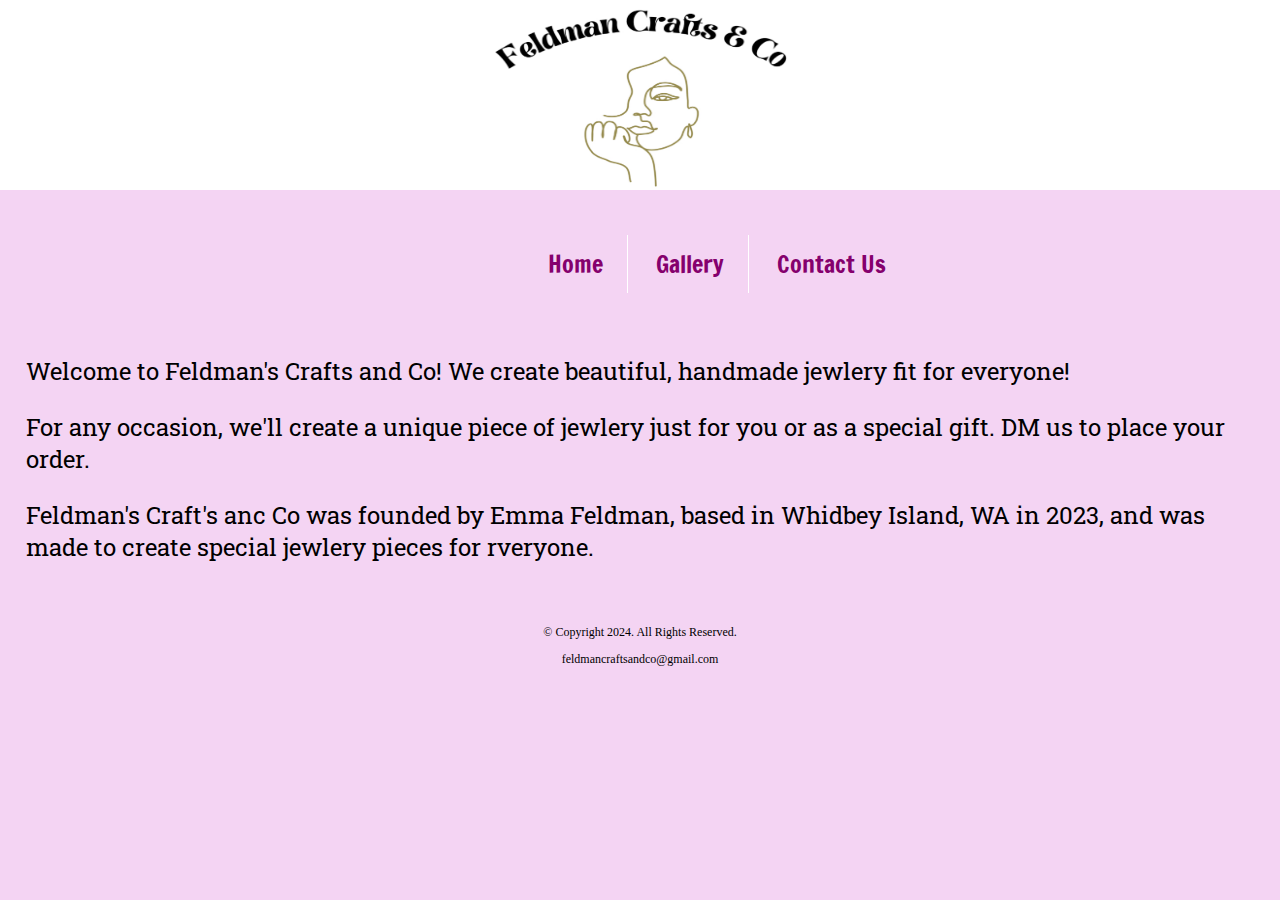
==== Feldmans Crafts/Index.html @ 58191a57 "Add files via upload" ====
<!DOCTYPE html>
<!--
    Student Name: Emma Feldman
    File Name: index.html
    Date: 11/07/24
-->
<html lang="en">
<head>
    <title>Feldmans Crafts and Co</title>
    <meta charset="utf-8">
    <link rel="stylesheet" href="css/styles.css">
    <meta name="viewport" content="width=device-width, initial-scale=1.0">
    <link href="https://fonts.googleapis.com/css2?family=Francois+One&family=Roboto+Slab:wght@100..900&displayswap" rel="stylesheet">
</head>
<body>

    <div id="container">

     <!-- Use the header for the website name or logo -->
        <header>
                <a href="index.html"><img src="images/feldmans-crafts-logo.png" alt="Feldmans Crafts and Co logo" height="190" width="295"></a>
        </header>

        <!-- Use the nav area to add hyperlinks to other pages within the website -->
        <nav>
            <ul>
                <li><a href="index.html">Home</a></li>
                <li><a href="gallery.html">Gallery</a></li>
                <li><a href="contact.html">Contact Us</a></li>
            </ul>
         </nav>

        <main>

            <div class="mobile">

                <p> Welcome to Feldman's Craft's and Co! We create beautiful, handmade jewlery fit for everyone!</p>
            
                <h3>Shop Handmade Pieces</h3>
                <h1>DM us for the right piece for you</h1>
                <p class="instagram-link"><a href="https://www.instagram.com/feldmanscraftsandco" target="_blank">@feldmanscraftsandco</a></p>

                <h4>Order Now</h4>
                <p>ALL PAYMENT TRANSACTIONSFOR THE TIME BEING MUST BE MADE THROUGH PAYPAL OR VENMO!</p>

            </div>

            <div class="tablet-desktop">

                <p></p>

                <p> Welcome to Feldman's Crafts and Co! We create beautiful, handmade jewlery fit for everyone!</p>

                <p>For any occasion, we'll create a unique piece of jewlery just for you or as a special gift. DM us to place your order.</p>

                <p>Feldman's Craft's anc Co was founded by Emma Feldman, based in Whidbey Island, WA in 2023, and was made to create special jewlery pieces for rveryone.</p>

            </div>

        </main>

        <!-- Use the footer area to add Webpage footer content -->
        <footer>
            <p>&copy; Copyright 2024. All Rights Reserved.</p>
            <p><a href="mailto:feldmancraftsandco@gmail.com">feldmancraftsandco@gmail.com</a></p>
        </footer>

    </div>
    
</body>
</html>
---- Feldmans Crafts/css/styles.css ----
/*
Author: Emma Feldman
Date: 11/07/2024
File Name: styles.css
*/

/* CSS Reset */
body, header, nav, main, footer, h1, div, img, ul {
    margin: 0;
    padding: 0;
    border: 0;
}

/* Style rules for body and images */
body {
    background-color: #f4d4f3;
}

img {
    max-width: 100%;
    display: block;
}

/* Style rules for mobile viewport */

/* Style rule for header */
header {
    position: -webkit-sticky;
    position: sticky;
    top: 0;
    background-color: #fff;
    height: 190px;
}

header img {
    margin: 0 auto;
    float: center;
}

/*Style rules for navigation area */
nav {
    padding: 1%;
    margin-bottom: 1%;
}

nav ul {
    list-style-type: none;
    text-align: center;
    text-decoration: none;
}

nav li {
    font-size: 1.5em;
    font-family: 'Francois One', sans-serif;
    border-top: 1px solid #fff;
}

nav li:first-child {
    border-top: none;
}

nav li a {
    display: block;
    color: #85006d;
    padding: 0.5em 1em;
    text-decoration: none;
}

/* Show mobile class, hide tablet-desktop class */
.mobile {
    display: block;
}

.tablet-desktop {
    display: none;
}

/*Style rule for main content */
main {
    background-color: #f4d4f3;
    padding: 2%;
    font-size: 1.5em;
    margin: auto;
    font-family: 'Roboto SLab', serif;
}

.gallery {
    height: 400px;
    overflow-x: auto;
    flex-direction: column;
    overflow-y: scroll
}

.gallery img {
    width: 100%;
    margin: 0 0 10px 0;
}

.round {
    border-radius: 8px;
    width: 400px;
    height: 500px;
}

.external-link {
    color: #3f74ff;
    font-weight: bold;
    text-decoration: none;
}

#contact {
    text-align: center;
}

#contact .contact-email-link {
    color: #3f74ff;
    text-decoration: none;
}

.instagram-link {
    padding: 2%;
    margin: 0 auto;
    width: 80%;
    text-align: center;
    border-radius: 5px;
}

.instagram-link a {
    color: #3f74ff;
    text-decoration: none;
    font-size: 1.5em;
    display: flex;
    align-items: center;
    justify-content: center;
}

.instagram-link i {
    margin-right: 10px;
}

/* Style rules for footer content */
footer p {
    font-size: 0.75em;
    text-align: center;
    color: #000;
    padding: 0 1em;
    clear: left;
}

footer p a {
    color: #000;
    text-decoration: none;
}

/* Media Query for Tablet Viewport */
@media screen and (min-width: 630px), print {

    /*Tablet Viewport: SHow tablet-desktop class, hide mobile class */
    .tablet-desktop {
        display: block;
    }

    .mobile { 
        display: none;
    }

    /* Tablet Viewport: Style rule for header */
    header {
        position: static;
        padding-bottom: 2%;
    }

    /*Tablet Viewport: Style rules for nav area */
    nav li {
        border-top: none;
        display: inline-block;
        border-right: 1px solid #fff;
    }

    nav li:last-child {
        border-right: none;
    }

    nav li a {
        padding: 0.1em 0.75em;
    }

    /*Tablet Viewport: Style rules for main content area */
    main ul {
        margin: 0 0 4% 10%;
    }

    .gallery {
        display: flex;
        flex-direction: row;
        flex-wrap: wrap;
        width: 100%;
        overflow-x: auto
    }
    
    .gallery img {
        width: 380px;
        height: fit-content;
        margin: 50px;
        justify-content: space-between;
    }

    .round {
        border-radius: 8px;
        width: 200px;
        height: 300px;
    }
}

    /*Media Query for Desktop Viewport */
@media screen and (min-width: 1015px), print {

    /* Desktop Viewport: Style rule for header */
    header {
        width: 25%
        float: left;
        padding-bottom: 0;
    }

    /* Desktop Viewport: Style rules for nav area */
    nav {
        float: center;
        width: 70%;
        margin: 2em 0 0 16em;
    }

    nav ul {
        text-align: center;
    }

    nav li a {
        padding: 0.5em 1em;
    }

    nav li a:hover {
        color: #000;
        background-color: #fff;
    }

    /* Desktop Viewport: Style Rules for main content */
    main {
        clear: center;
    }

    main h1 (
        font-size: 1.3em;
    )
}

/* Media Query for Large Desktop Viewports */
@media screen and (min-width: 1921px) {

    #container {
        width: 1920px;
        margin: 0 auto;
    }
}

/* Media Query for print */
@media print {
    body {
        background-color: #fff;
        color: #000
    }
}
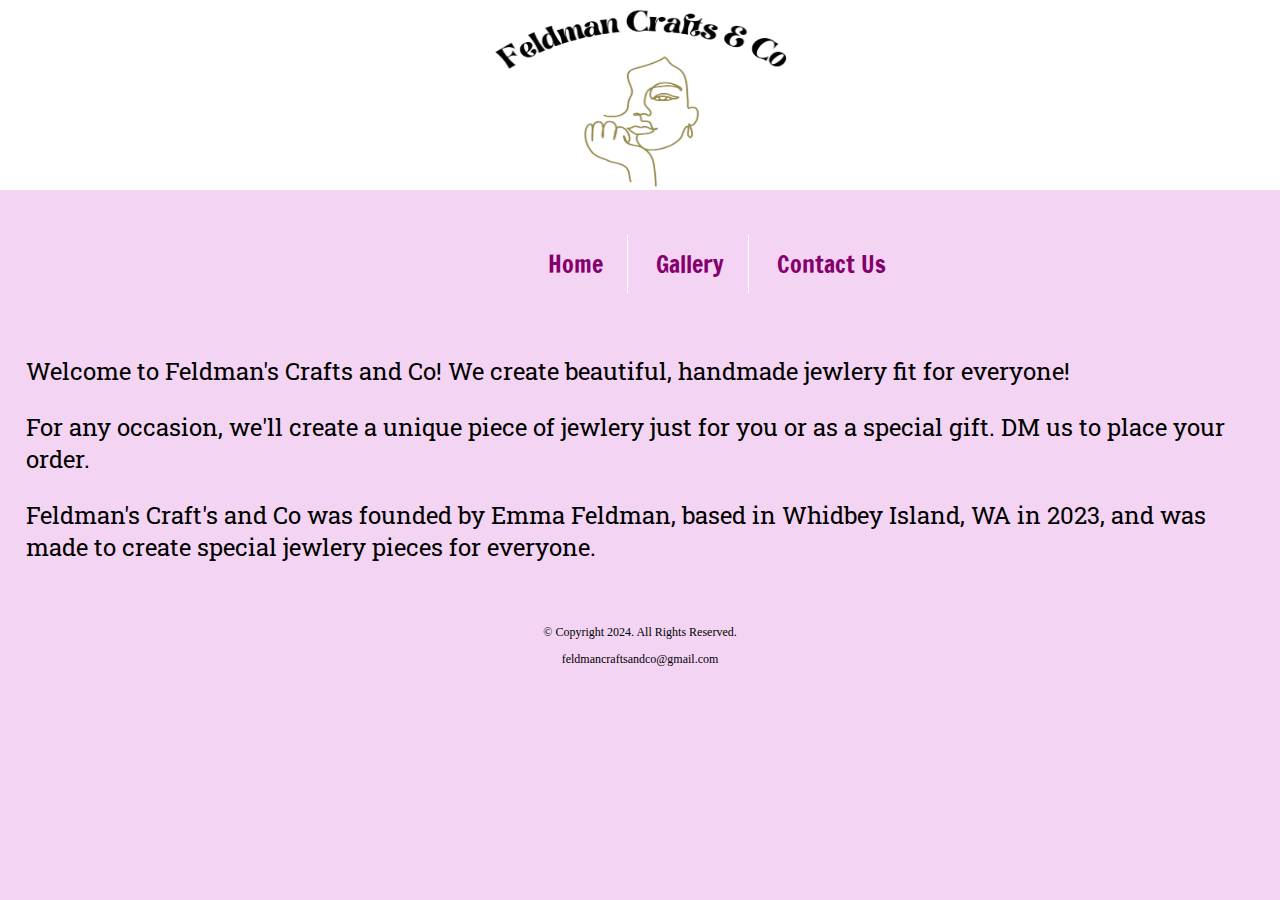
==== commit 8c4e2a0f: "Update Index.html" ====
--- a/Feldmans Crafts/Index.html
+++ b/Feldmans Crafts/Index.html
@@ -53,7 +53,7 @@
 
                 <p>For any occasion, we'll create a unique piece of jewlery just for you or as a special gift. DM us to place your order.</p>
 
-                <p>Feldman's Craft's anc Co was founded by Emma Feldman, based in Whidbey Island, WA in 2023, and was made to create special jewlery pieces for rveryone.</p>
+                <p>Feldman's Craft's and Co was founded by Emma Feldman, based in Whidbey Island, WA in 2023, and was made to create special jewlery pieces for everyone.</p>
 
             </div>
 
@@ -68,4 +68,4 @@
     </div>
     
 </body>
-</html>+</html>
